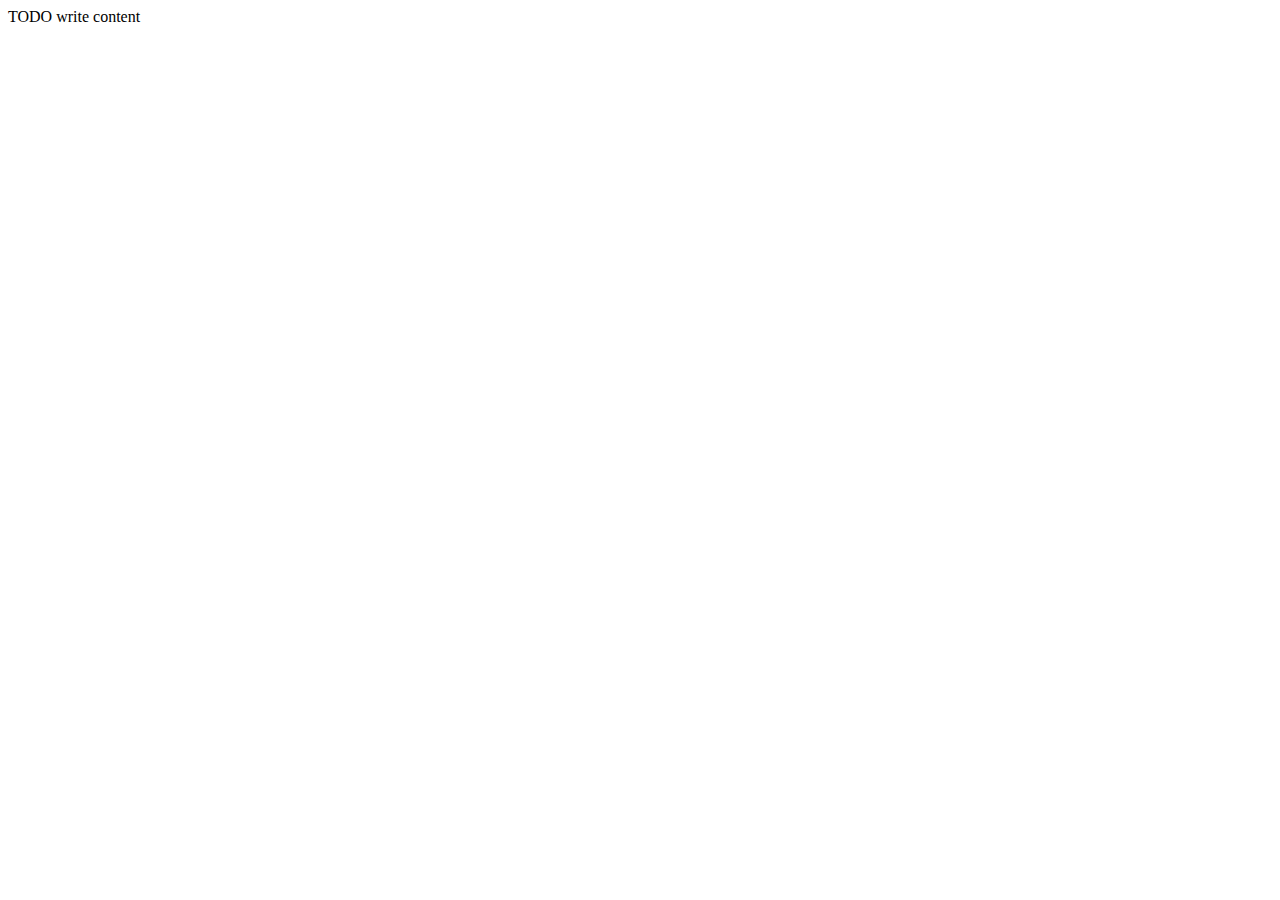
==== WebDoc_2015-war/web/index.html @ da33de5b "David Kretzler" ====
<!DOCTYPE html>
<!--
To change this license header, choose License Headers in Project Properties.
To change this template file, choose Tools | Templates
and open the template in the editor.
-->
<html>
    <head>
        <title>TODO supply a title</title>
        <meta charset="UTF-8">
        <meta name="viewport" content="width=device-width, initial-scale=1.0">
    </head>
    <body>
        <div>TODO write content</div>
    </body>
</html>
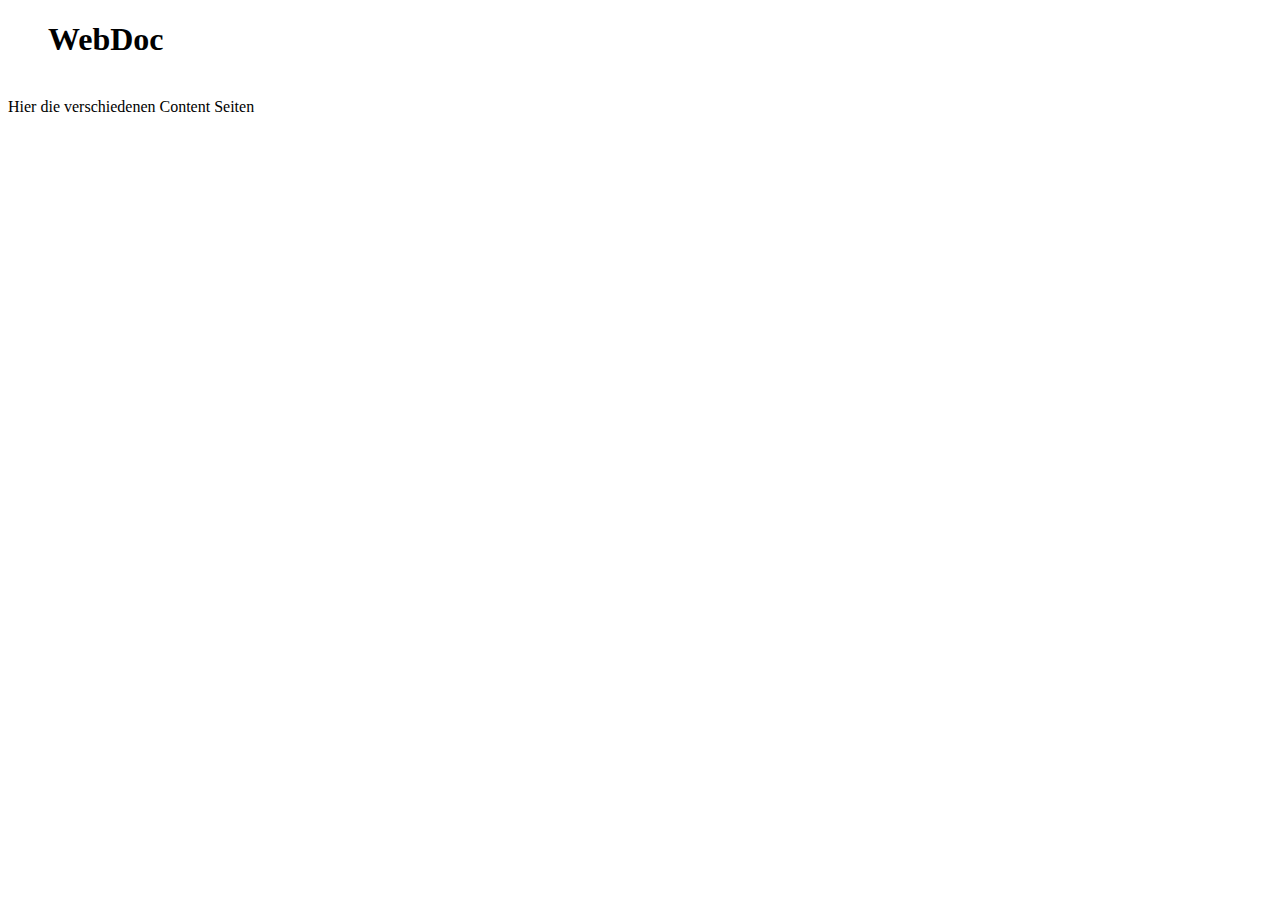
==== commit 8a5a4fc5: "Larissa Meid" ====
--- a/WebDoc_2015-war/web/index.html
+++ b/WebDoc_2015-war/web/index.html
@@ -1,16 +1,59 @@
-<!DOCTYPE html>
-<!--
-To change this license header, choose License Headers in Project Properties.
-To change this template file, choose Tools | Templates
-and open the template in the editor.
--->
-<html>
-    <head>
-        <title>TODO supply a title</title>
-        <meta charset="UTF-8">
-        <meta name="viewport" content="width=device-width, initial-scale=1.0">
-    </head>
-    <body>
-        <div>TODO write content</div>
-    </body>
-</html>
+<!DOCTYPE html>
+<html lang="en">
+
+    <head>
+
+        <meta charset="utf-8">
+        <meta http-equiv="X-UA-Compatible" content="IE=edge">
+        <meta name="viewport" content="width=device-width, initial-scale=1">
+        <meta name="description" content="">
+        <meta name="author" content="">
+
+        <title>Simple Sidebar - Start Bootstrap Template</title>
+
+        <!-- Bootstrap Core CSS -->
+        <link href="css/bootstrap.css" rel="stylesheet">
+
+        <!-- Custom CSS -->
+        <link href="css/bootstrap-theme.css" rel="stylesheet" type="text/css"/>
+        <link href="css/simple-sidebar.css" rel="stylesheet">
+
+        <!-- HTML5 Shim and Respond.js IE8 support of HTML5 elements and media queries -->
+        <!-- WARNING: Respond.js doesn't work if you view the page via file:// -->
+        <!--[if lt IE 9]>
+            <script src="https://oss.maxcdn.com/libs/html5shiv/3.7.0/html5shiv.js"></script>
+            <script src="https://oss.maxcdn.com/libs/respond.js/1.4.2/respond.min.js"></script>
+        <![endif]-->
+
+    </head>
+
+    <body>
+        <!-- Navbar -->
+        <div class="bs-example">
+            <nav role="navigation" class="navbar navbar-default">
+                <!-- Brand and toggle get grouped for better mobile display -->
+
+                <div class="navbar-collapse collapse">
+                    <ul class="nav navbar-nav navbar-left"></ul>
+
+                    <ul class="nav navbar-nav navbar-right">
+                        <h1>WebDoc &nbsp &nbsp </h1>
+                    </ul>
+                </div>
+
+            </nav>
+        </div>
+
+
+        <div class="container_left" style="width: 95%">
+            <div class="col-md-4">
+                <img src="Images/wartezimmer_2.jpg" alt="" style="width:100%;height:auto;opacity:0.6;"/>  
+            </div>
+
+            <div class="col-md-8">Hier die verschiedenen Content Seiten</div>
+
+        </div>
+        
+    </body>
+
+</html>
